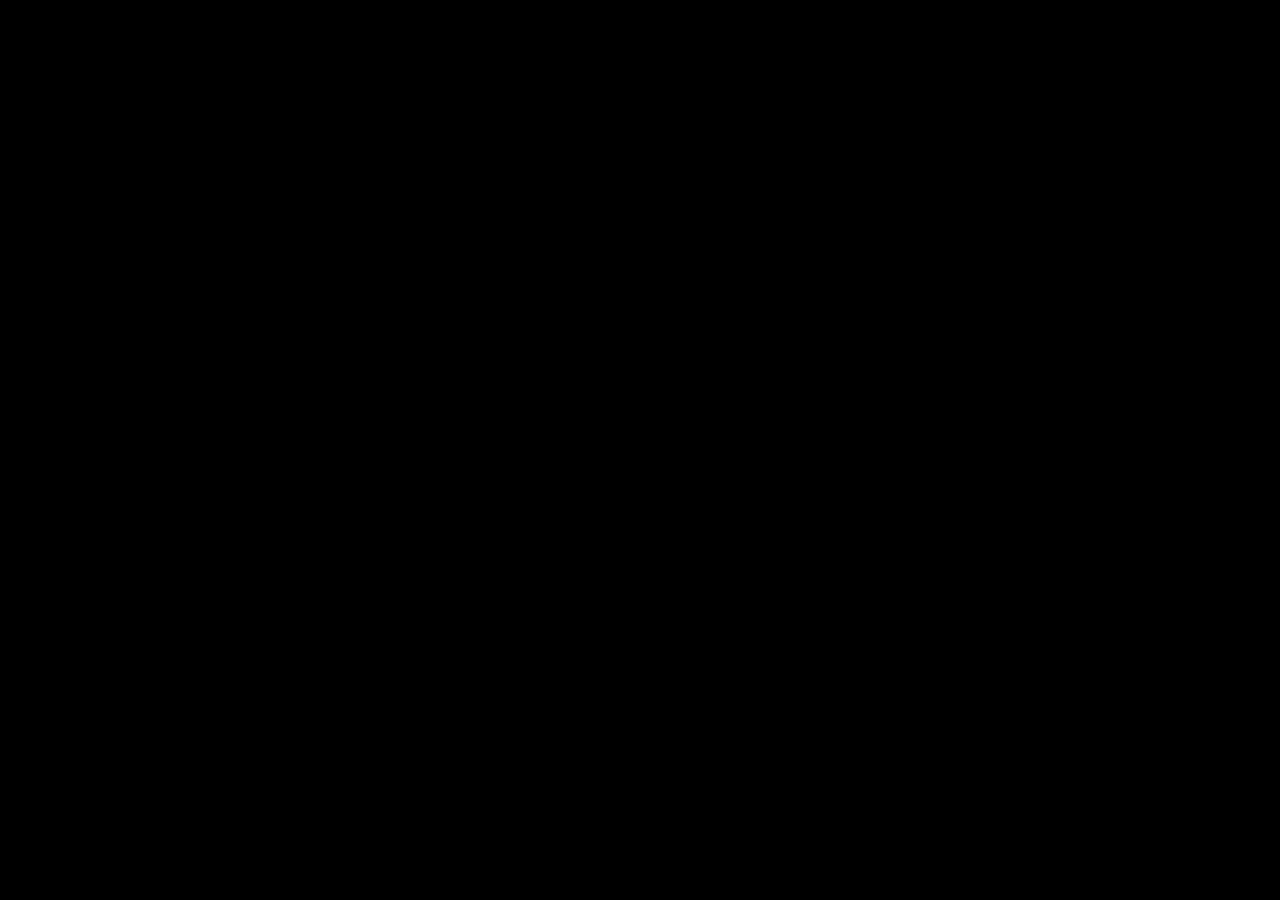
==== src/main/webapp/viewer.html @ b345abc4 "integrating Rice changes (but pom still jetty-based; inconsistent state)" ====
<?xml version="1.0" encoding="UTF-8"?>
<!DOCTYPE html PUBLIC "-//W3C//DTD XHTML 1.1//EN"
    "http://www.w3.org/TR/xhtml11/DTD/xhtml11.dtd">
<html xmlns="http://www.w3.org/1999/xhtml" xml:lang="en" >
<head>

<meta charset="utf-8">
<meta name="author" content="http://kevinclarke.info">
<meta name="author" content="sidb">
<meta name="keywords" content="djatoka,jp2,jpeg2000">
<meta name="description" content="Rice customizations of the FreeLib-Djatoka JPEG2000 image server">

<title>Image Viewer</title>

<!-- Tile viewer - https://github.com/openseadragon/openseadragon -->
<script src="./javascript/openseadragon.min.js"></script>
<!-- URL parsing - https://github.com/allmarkedup/purl -->
<script src="./javascript/purl.js"></script>
<!-- Less essential JavaScripts can found at the bottom of the page -->

<!-- Last stylesheet has some OpenSeadragon specific styling -->
<link href="./css/site.css" rel="stylesheet" />

<!-- Ye old HTML5 shim, for IE6-8 support of HTML5 elements -->
<!--[if lt IE 9]>
    <script src="https://html5shim.googlecode.com/svn/trunk/html5.js"></script>
<![endif]-->

</head>

<body style="background-color:#000">
	<div style="position:fixed;width:100%;height:100%;margin:0;padding:0" id="viewer"></div>
	<script type="text/javascript">
		var url = purl();
		var protocol = url.attr('protocol');
		var host = url.attr('host');
		var port = url.attr('port');
		var directory = url.attr('directory');
		if (url.param('test')) {
			protocol = 'http';
			host = '127.0.0.1'; // cannot use 'localhost' bc something is stupid when using IPv6.
			port = '8888';
		}

		var tileSources = [];

		var remote = url.param('url');
		if (remote != null) {
			// old-style URL compatibility
			// note: no longer insecure; server parses out handle and image, doesn't blindly follow
			tileSources.push( protocol+'://'+host+':'+port+'/iiif/'+remote+'/info.json' );
		} else {
			// new-style discrete parts, with possibility of multiple files
			var handle = url.param('h');
			var images = url.param('i');
			var start = url.param('s') || 0;

			images = images.split(',');
			for (i=0; i<images.length; i++) {
				tileSources.push( protocol+'://'+host+':'+port+'/iiif/'+handle+'/'+images[i]+'/info.json' );
			}
		}
		
		OpenSeadragon({
			id : 'viewer',
			prefixUrl : directory+'images/',
			preserveViewport : true, /* after clicking next/prev */
			initialPage : start,
			showNavigator : true,
			showRotationControl: true,
			tileSources : tileSources
		});
	</script>
</body>

</html>
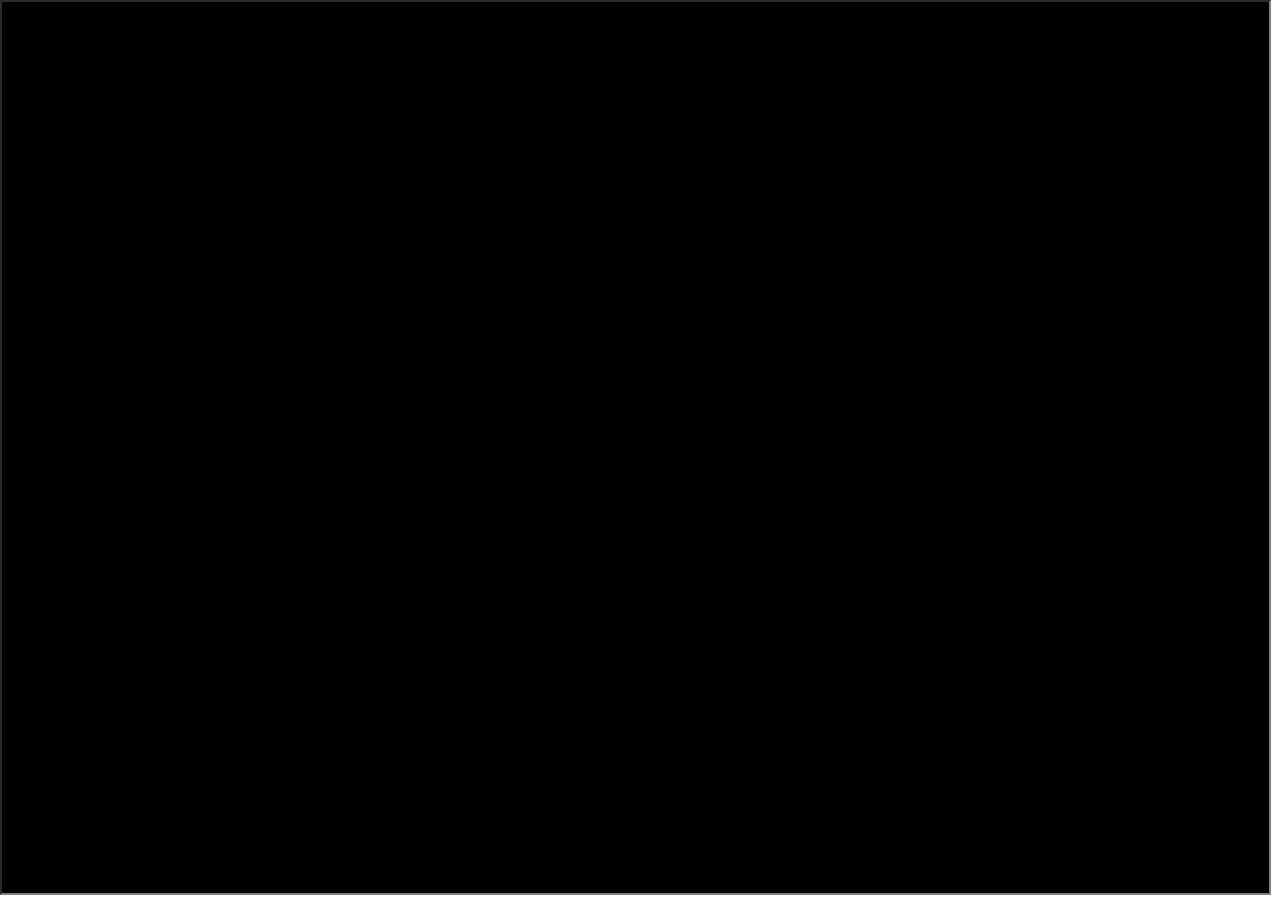
==== commit 420967ad: "tweak to make old viewer more portable." ====
--- a/src/main/webapp/viewer.html
+++ b/src/main/webapp/viewer.html
@@ -2,75 +2,63 @@
 <!DOCTYPE html PUBLIC "-//W3C//DTD XHTML 1.1//EN"
     "http://www.w3.org/TR/xhtml11/DTD/xhtml11.dtd">
 <html xmlns="http://www.w3.org/1999/xhtml" xml:lang="en" >
-<head>
 
-<meta charset="utf-8">
-<meta name="author" content="http://kevinclarke.info">
-<meta name="author" content="sidb">
-<meta name="keywords" content="djatoka,jp2,jpeg2000">
-<meta name="description" content="Rice customizations of the FreeLib-Djatoka JPEG2000 image server">
+ <head>
+  <meta name="author" content="Ruven Pillay &lt;ruven@users.sourceforge.netm&gt;"/>
+  <meta name="author" content="Ryan Chute &lt;rchute@users.sourceforge.netm&gt;"/>
+  <meta name="keywords" content="djatoka IIPImage Ajax IIP Zooming Streaming High Resolution Mootools"/>
+  <meta name="description" content="djatoka IIPImage Viewer: High Resolution Remote Image Streaming Viewing"/>
+  <meta name="copyright" content="&copy; 2003-2008 Ruven Pillay"/>
 
-<title>Image Viewer</title>
+  <link rel="stylesheet" type="text/css" media="all" href="css/iip.compressed.css" />
+  <link rel="shortcut icon" href="images/djatoka.16x16.png" />
+  <title>djatoka Viewer, based on IIPMooViewer 1.1</title>
 
-<!-- Tile viewer - https://github.com/openseadragon/openseadragon -->
-<script src="./javascript/openseadragon.min.js"></script>
-<!-- URL parsing - https://github.com/allmarkedup/purl -->
-<script src="./javascript/purl.js"></script>
-<!-- Less essential JavaScripts can found at the bottom of the page -->
+  <script type="text/javascript" src="javascript/mootools-1.2-core-compressed.js"></script>
+  <script type="text/javascript" src="javascript/mootools-1.2-more-compressed.js"></script>
+  <script type="text/javascript" src="javascript/iipmooviewer-1.1.js"></script>
 
-<!-- Last stylesheet has some OpenSeadragon specific styling -->
-<link href="./css/site.css" rel="stylesheet" />
+  <script type="text/javascript">
 
-<!-- Ye old HTML5 shim, for IE6-8 support of HTML5 elements -->
-<!--[if lt IE 9]>
-    <script src="https://html5shim.googlecode.com/svn/trunk/html5.js"></script>
-<![endif]-->
+    // The iipsrv server path (/fcgi-bin/iipsrv.fcgi by default)
+    var server = '/jp2/resolver';
 
-</head>
+    // The *full* image path on the server. This path does *not* need to be in the web
+    // server root directory. On Windows, use Unix style forward slash paths without
+    // the "c:" prefix
+    //var images = 'http://memory.loc.gov/gmd/gmd433/g4330/g4330/np000066.jp2';
+    var images = 'info:lanl-repo/i/test';
+    // Copyright or information message
+    var credit = '';
+    
+    // Obtain URL Parameters if present
+    var query = location.href.substring(location.href.indexOf("?")+1);
+    var vars = query.split("&");
+    for (var i=0;i<vars.length;i++) {
+      var pair = vars[i].split("=");
+      if (pair[0] == "url" || pair[0] == "rft_id")
+         images = pair[1];
+         if (images.indexOf("#") > 0)
+           images = images.substring(0,images.length-1);
+    }
 
-<body style="background-color:#000">
-	<div style="position:fixed;width:100%;height:100%;margin:0;padding:0" id="viewer"></div>
-	<script type="text/javascript">
-		var url = purl();
-		var protocol = url.attr('protocol');
-		var host = url.attr('host');
-		var port = url.attr('port');
-		var directory = url.attr('directory');
-		if (url.param('test')) {
-			protocol = 'http';
-			host = '127.0.0.1'; // cannot use 'localhost' bc something is stupid when using IPv6.
-			port = '8888';
-		}
+    // Create our viewer object - note: must assign this to the 'iip' variable.
+    // See documentation for more details of options
+    iip = new IIP( "targetframe", {
+		image: images,
+		server: server,
+		credit: credit, 
+		zoom: 1,
+		render: 'random',
+        showNavButtons: true
+    });
 
-		var tileSources = [];
+  </script>
 
-		var remote = url.param('url');
-		if (remote != null) {
-			// old-style URL compatibility
-			// note: no longer insecure; server parses out handle and image, doesn't blindly follow
-			tileSources.push( protocol+'://'+host+':'+port+'/iiif/'+remote+'/info.json' );
-		} else {
-			// new-style discrete parts, with possibility of multiple files
-			var handle = url.param('h');
-			var images = url.param('i');
-			var start = url.param('s') || 0;
+ </head>
 
-			images = images.split(',');
-			for (i=0; i<images.length; i++) {
-				tileSources.push( protocol+'://'+host+':'+port+'/iiif/'+handle+'/'+images[i]+'/info.json' );
-			}
-		}
-		
-		OpenSeadragon({
-			id : 'viewer',
-			prefixUrl : directory+'images/',
-			preserveViewport : true, /* after clicking next/prev */
-			initialPage : start,
-			showNavigator : true,
-			showRotationControl: true,
-			tileSources : tileSources
-		});
-	</script>
-</body>
+ <body>
+   <div style="width:99%;height:99%;margin-left:auto;margin-right:auto" id="targetframe"></div>
+ </body>
 
 </html>
--- a/src/main/webapp/css/iip.compressed.css
+++ b/src/main/webapp/css/iip.compressed.css
@@ -0,0 +1 @@
+div#targetframe{font-family:Verdana,sans-serif;margin:0;left:0;top:0;background:black;position:absolute;overflow:hidden;padding:0;border:2px inset grey;}div#navcontainer{position:absolute;right:10px;top:10px;z-index:2;text-align:center;background:transparent;}div#navcontainer div#toolbar{height:10px;background:url("../images/toolbar.png") repeat-x;cursor:move;}div#navwin{font-size:90%;left:0;font-weight:bold;text-align:left;border:1px outset red;border:none;top:10px;z-index:2;opacity:.9;}div#navwin img{border:0;}div#navwin div#zone{margin:0;background:gray;border:2px solid yellow;cursor:move;z-index:3;}div#target{width:100%;height:100%;left:0;top:0;z-index:0;cursor:wait;position:relative;background:transparent;}div#target img{margin:0;padding:0;border:0;position:absolute;}a#logo:link,a#logo:visited{text-decoration:none;border:none;}a#logo img{position:absolute;margin:5px;left:0;top:0;border:none;cursor:help;}div#credit{position:absolute;margin:10px;right:0;bottom:0;border-top:1px solid #bbb;border-bottom:1px solid #bbb;color:#bbb;background:transparent;font-weight:bold;padding:5px;font-size:90%;}.tip{color:white;background:#222;padding:3px;margin:0;font-family:Verdana,sans-serif;font-size:8pt;line-height:1.2em;z-index:2;position:relative;-moz-border-radius:2%;-webkit-border-radius:2%;}.tip-text h2{margin-top:-0.3em;text-align:center;letter-spacing:.1em;font-size:150%;}.tip-text h2 img{position:relative;top:6px;margin-right:10px;margin-left:-10px;}div#target img#background{z-index:-2;position:absolute;}div#loadBarContainer{height:10px;border:1px solid white;background:black;opacity:.66;text-align:left;vertical-align:top;}div#loadBar{left:0;font-size:9px;font-family:sans-serif;font-weight:bold;letter-spacing:.25em;color:black;border:0;background:white;height:10px;}div#scale{color:#bbb;border:2px solid #bbb;border-top:none;background:transparent;height:2px;position:absolute;margin:0;left:10px;bottom:20px;vertical-align:top;font-weight:bold;font-size:90%;text-align:center;}div#navbuttons{font-size:50%;line-height:0;position:relative;background:#222;opacity:.6;width:auto;padding:5px;-moz-border-radius-bottomleft:2%;-moz-border-radius-bottomright:2%;-webkit-border-bottom-left-radius:2%;-webkit-border-bottom-right-radius:2%;}div#navbuttons img{margin-top:2px;margin-left:2px;cursor:pointer;position:relative;}div#navbuttons img#shiftLeft,div#navbuttons img#shiftRight{top:18px;margin-left:-5px;margin-right:-5px;}div#navbuttons img#shiftUp{margin-left:0;margin-right:0;}div#navbuttons img#shiftDown{margin-top:10px;}img#info,div.tip img,div#navbuttons img{behavior:url(images/iepngfix.htc);}
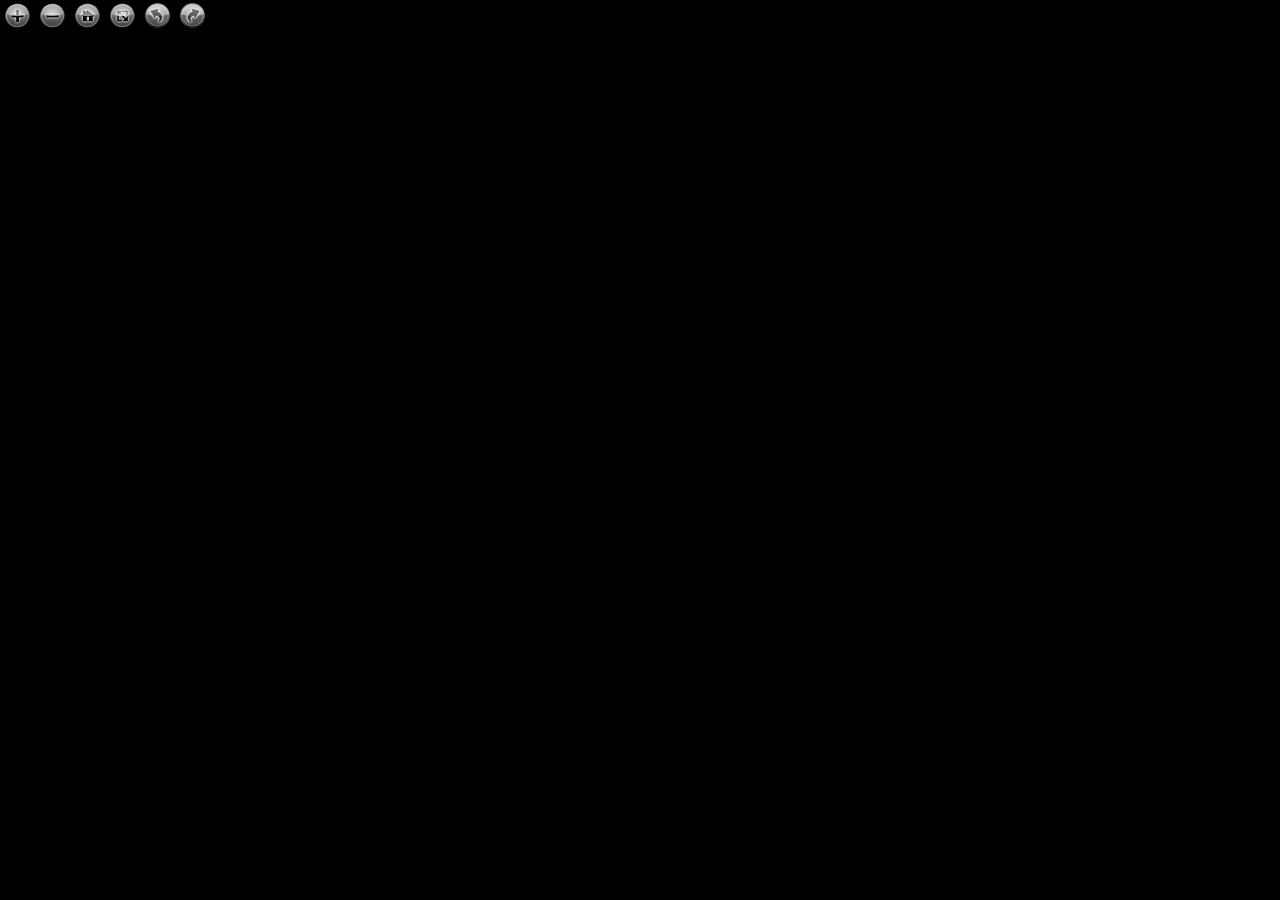
==== commit de938ad8: "moved new OSD viewer into primary position; demoted old iipmoo-based viewer to /old" ====
--- a/src/main/webapp/viewer.html
+++ b/src/main/webapp/viewer.html
@@ -1,64 +1,85 @@
-<?xml version="1.0" encoding="UTF-8"?>
-<!DOCTYPE html PUBLIC "-//W3C//DTD XHTML 1.1//EN"
-    "http://www.w3.org/TR/xhtml11/DTD/xhtml11.dtd">
+<!DOCTYPE html>
 <html xmlns="http://www.w3.org/1999/xhtml" xml:lang="en" >
+<head>
 
- <head>
-  <meta name="author" content="Ruven Pillay &lt;ruven@users.sourceforge.netm&gt;"/>
-  <meta name="author" content="Ryan Chute &lt;rchute@users.sourceforge.netm&gt;"/>
-  <meta name="keywords" content="djatoka IIPImage Ajax IIP Zooming Streaming High Resolution Mootools"/>
-  <meta name="description" content="djatoka IIPImage Viewer: High Resolution Remote Image Streaming Viewing"/>
-  <meta name="copyright" content="&copy; 2003-2008 Ruven Pillay"/>
+<meta charset="utf-8">
+<meta name="author" content="http://kevinclarke.info">
+<meta name="author" content="sidb">
+<meta name="keywords" content="djatoka,jp2,jpeg2000">
+<meta name="description" content="Rice customizations of the FreeLib-Djatoka JPEG2000 image server">
 
-  <link rel="stylesheet" type="text/css" media="all" href="css/iip.compressed.css" />
-  <link rel="shortcut icon" href="images/djatoka.16x16.png" />
-  <title>djatoka Viewer, based on IIPMooViewer 1.1</title>
+<title>Image Viewer</title>
 
-  <script type="text/javascript" src="javascript/mootools-1.2-core-compressed.js"></script>
-  <script type="text/javascript" src="javascript/mootools-1.2-more-compressed.js"></script>
-  <script type="text/javascript" src="javascript/iipmooviewer-1.1.js"></script>
+<!-- Tile viewer - https://github.com/openseadragon/openseadragon -->
+<script src="./javascript/openseadragon.min.js"></script>
+<!-- URL parsing - https://github.com/allmarkedup/purl -->
+<script src="./javascript/purl.js"></script>
+<!-- Less essential JavaScripts can found at the bottom of the page -->
 
-  <script type="text/javascript">
+<!-- Last stylesheet has some OpenSeadragon specific styling -->
+<link href="./css/site.css" rel="stylesheet" />
 
-    // The iipsrv server path (/fcgi-bin/iipsrv.fcgi by default)
-    var server = '/jp2/resolver';
+<!-- Ye old HTML5 shim, for IE6-8 support of HTML5 elements -->
+<!--[if lt IE 9]>
+    <script src="https://html5shim.googlecode.com/svn/trunk/html5.js"></script>
+<![endif]-->
 
-    // The *full* image path on the server. This path does *not* need to be in the web
-    // server root directory. On Windows, use Unix style forward slash paths without
-    // the "c:" prefix
-    //var images = 'http://memory.loc.gov/gmd/gmd433/g4330/g4330/np000066.jp2';
-    var images = 'info:lanl-repo/i/test';
-    // Copyright or information message
-    var credit = '';
-    
-    // Obtain URL Parameters if present
-    var query = location.href.substring(location.href.indexOf("?")+1);
-    var vars = query.split("&");
-    for (var i=0;i<vars.length;i++) {
-      var pair = vars[i].split("=");
-      if (pair[0] == "url" || pair[0] == "rft_id")
-         images = pair[1];
-         if (images.indexOf("#") > 0)
-           images = images.substring(0,images.length-1);
-    }
+</head>
 
-    // Create our viewer object - note: must assign this to the 'iip' variable.
-    // See documentation for more details of options
-    iip = new IIP( "targetframe", {
-		image: images,
-		server: server,
-		credit: credit, 
-		zoom: 1,
-		render: 'random',
-        showNavButtons: true
-    });
+<body style="background-color:#000;margin:0;padding:0">
+	<div style="position:fixed;width:100%;height:100%;margin:0;padding:0" id="viewer"></div>
+	<script type="text/javascript">
+		var url = purl();
+		var protocol = url.attr('protocol');
+		var host = url.attr('host');
+		var port = url.attr('port');
+        if (port) {
+            port = ':'+port;
+        }
+		var directory = url.attr('directory').split('new/')[0];
+		if (url.param('test')) {
+			protocol = 'http';
+			host = '127.0.0.1'; // cannot use 'localhost' bc something is stupid when using IPv6.
+			port = ':8888';
+		}
 
-  </script>
+		var tileSources = [];
 
- </head>
+		var remote = url.param('url');
+		if (remote != null) {
+			// old-style URL compatibility
+			// note: no longer insecure; server parses out handle and image, doesn't blindly follow
+			tileSources.push( protocol+'://'+host+port+directory+'iiif/'+remote+'/info.json' );
+		} else {
+			// new-style discrete parts, with possibility of multiple files
+			var handle = url.param('h');
+			var images = url.param('i');
+			var start = url.param('s') || 0;
+            var display = 'Error processng URL';
+            if (handle != null && images != null) {
+                images = images.split(',');
+                for (i=0; i<images.length; i++) {
+                    tileSources.push( protocol+'://'+host+port+directory+'iiif/'+handle+'/'+images[i]+'/info.json' );
+                }
+                display = 'Viewing '+images[start]; // TODO show this, and more info, links, breadcrumbs, etc.
+            }
+		}
 
- <body>
-   <div style="width:99%;height:99%;margin-left:auto;margin-right:auto" id="targetframe"></div>
- </body>
+		var touch = (('ontouchstart' in window) || (navigator.maxTouchPoints > 0) || (navigator.msMaxTouchPoints > 0));
+
+		OpenSeadragon({
+			id:'viewer',
+			prefixUrl:directory+'new/images/',
+			preserveViewport:true,
+			initialPage:start,
+			showNavigator:true,
+			showNavigationControl:!touch,
+			showRotationControl:true,
+			tileSources:tileSources,
+			maxZoomPixelRatio:1,
+			animationTime:0.5
+		});
+	</script>
+</body>
 
 </html>
--- a/src/main/webapp/css/site.css
+++ b/src/main/webapp/css/site.css
@@ -0,0 +1,91 @@
+.color-highlight {
+  color: #225E9B;
+}
+
+body[class*="page-themes-bootswatch"] {
+  background-image: none;
+}
+
+body[class*="page-themes-bootswatch"] .color-highlight {
+  color: inherit;
+}
+
+h2 {
+  margin-top: 30px;
+}
+
+h3,h4,h5,h6 {
+  margin-top: 30px;
+}
+
+.carousel-caption a {
+  color: white;
+}
+
+.jumbotron {
+  padding-top: 20px;
+}
+
+.toc-separator {
+  display: none;
+}
+
+.page-header {
+  margin: 0px;
+  padding: 0px;
+}
+
+/* A bit of workaround for links being not clickable due to :before element in headings */
+h2[id]:before {
+  height: 30px;
+  margin-top: -30px;
+}
+
+.sidebar {
+  margin-top: 10px;
+}
+
+.sidebar h3 {
+  margin-top: 10px;
+}
+
+pre {
+  background-color: #eee;
+  margin-left: 20px;
+}
+
+.nav-header {
+  color: #666;
+}
+
+.imageLink {
+  padding-right: 4px;
+}
+
+.main-body {
+  margin-top: -20px;
+}
+
+.externalLink:after {
+  content: " ↗";
+}
+
+.openseadragon {
+  width: 800px;
+  height: 570px;
+  border: 1px solid black;
+  color: #00ff00; /* text color for messages */
+  background-color: black;
+  margin-left: auto;
+  margin-right: auto;
+}
+
+.openseadragon-small {
+  width: 40px;
+  height: 30px;
+  border: 1px solid black;
+  color: #00ff00; /* text color for messages */
+  background-color: black;
+  margin-left: auto;
+  margin-right: auto;
+}
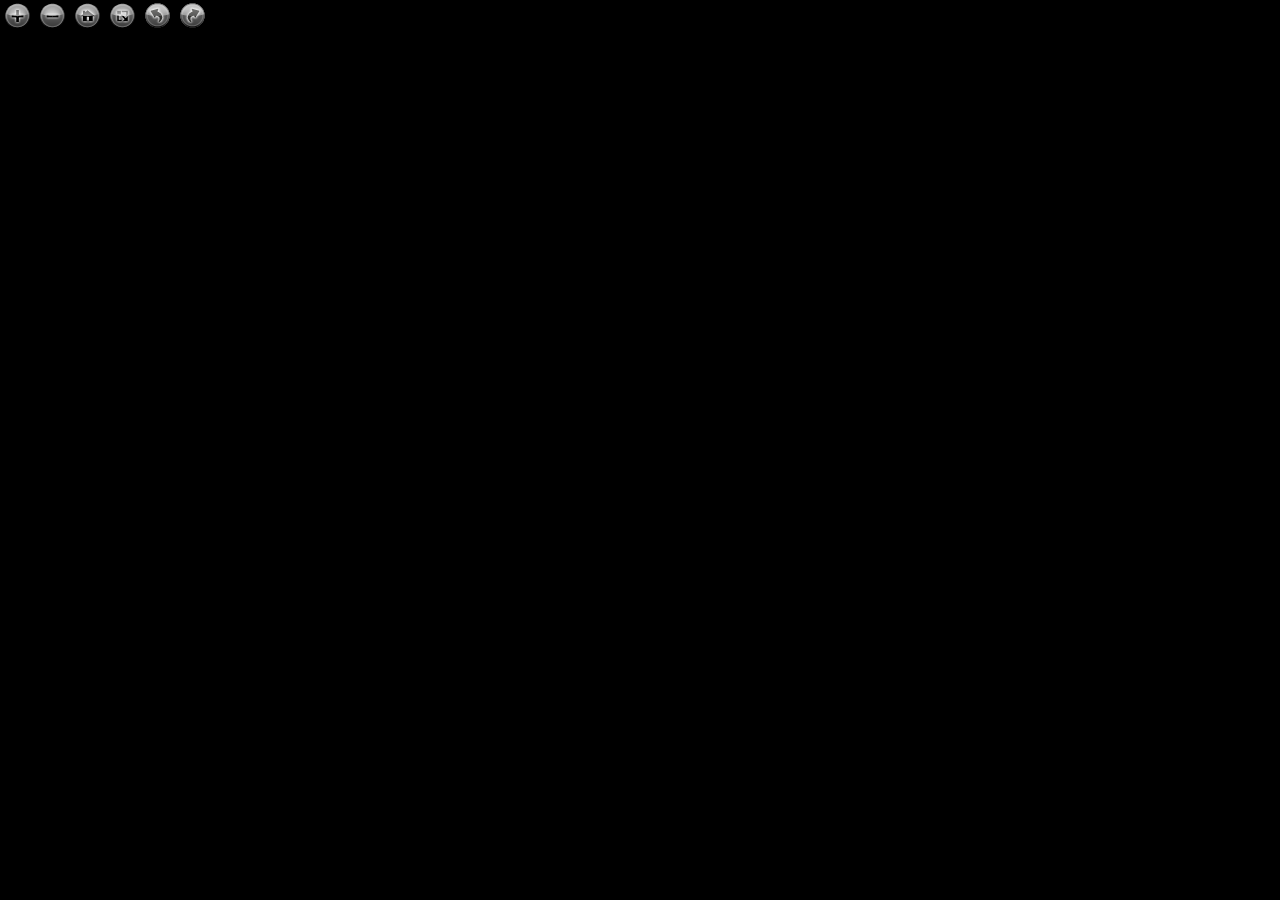
==== commit d1a091eb: "bugfix for imagepath when moving viewer from "/new" to "/"." ====
--- a/src/main/webapp/viewer.html
+++ b/src/main/webapp/viewer.html
@@ -69,7 +69,7 @@
 
 		OpenSeadragon({
 			id:'viewer',
-			prefixUrl:directory+'new/images/',
+			prefixUrl:directory+'images/',
 			preserveViewport:true,
 			initialPage:start,
 			showNavigator:true,
